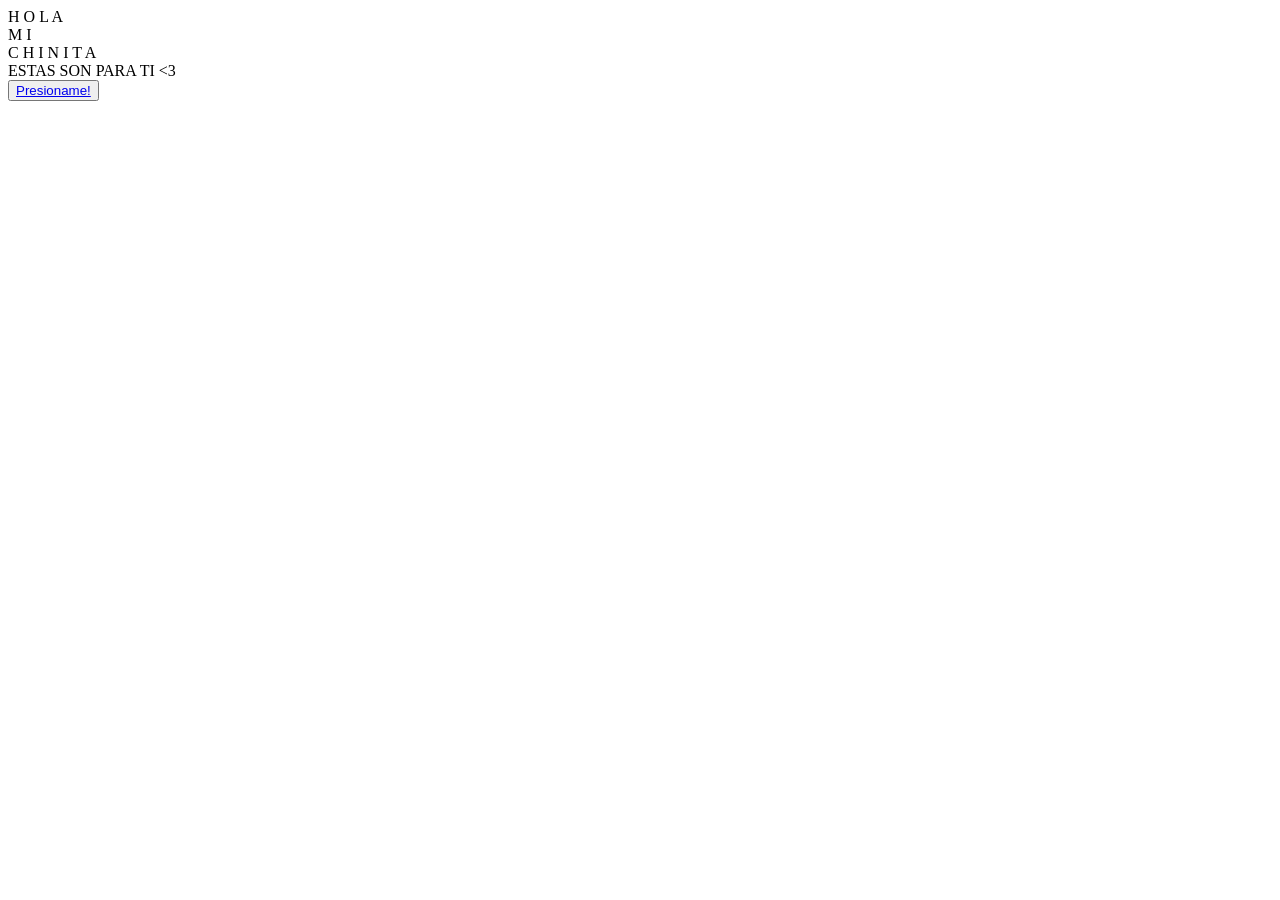
==== Index.html @ fe49dd05 "cambios añadidos" ====
<!DOCTYPE html>
<html lang="es">
<head>
    <meta charset="UTF-8">
    <meta http-equiv="X-UA-Compatible" content="IE=edge">
    <meta name="viewport" content="width=device-width, initial-scale=1.0">
    <link rel="stylesheet" href="DATOS/css/style.css">
    <link rel="icon" href="DATOS/img/flowers.png" type="image/x-icon">
    <title>FLORES</title>
</head>
<body>
    <div class="greetings">
        <span>H</span>
        <span>O</span>
        <span>L</span>
        <span>A</span>
    </div>
    <div class="greetings">
        <span></span>
        <span></span>
        <span></span>
        <span></span>
        <span></span>
        <span></span>
    </div>
    <div class="greetings">
        <span>M</span>
        <span>I</span>
    </div>
    <div class="greetings">
        <span></span>
        <span></span>
        <span></span>
        <span></span>
        <span></span>
        <span></span>
    </div>
    <div class="greetings">
        <span>C</span>
        <span>H</span>
        <span>I</span>
        <span>N</span>
        <span>I</span>
        <span>T</span>
        <span>A</span>
    </div>
    <div class="description">
        <span>ESTAS SON PARA TI <3</span>
    </div>
    <div class="button">
        <button>
            <a href="DATOS/FLORES.html">Presioname!</a>
        </button>
    </div>
</body>
</html>
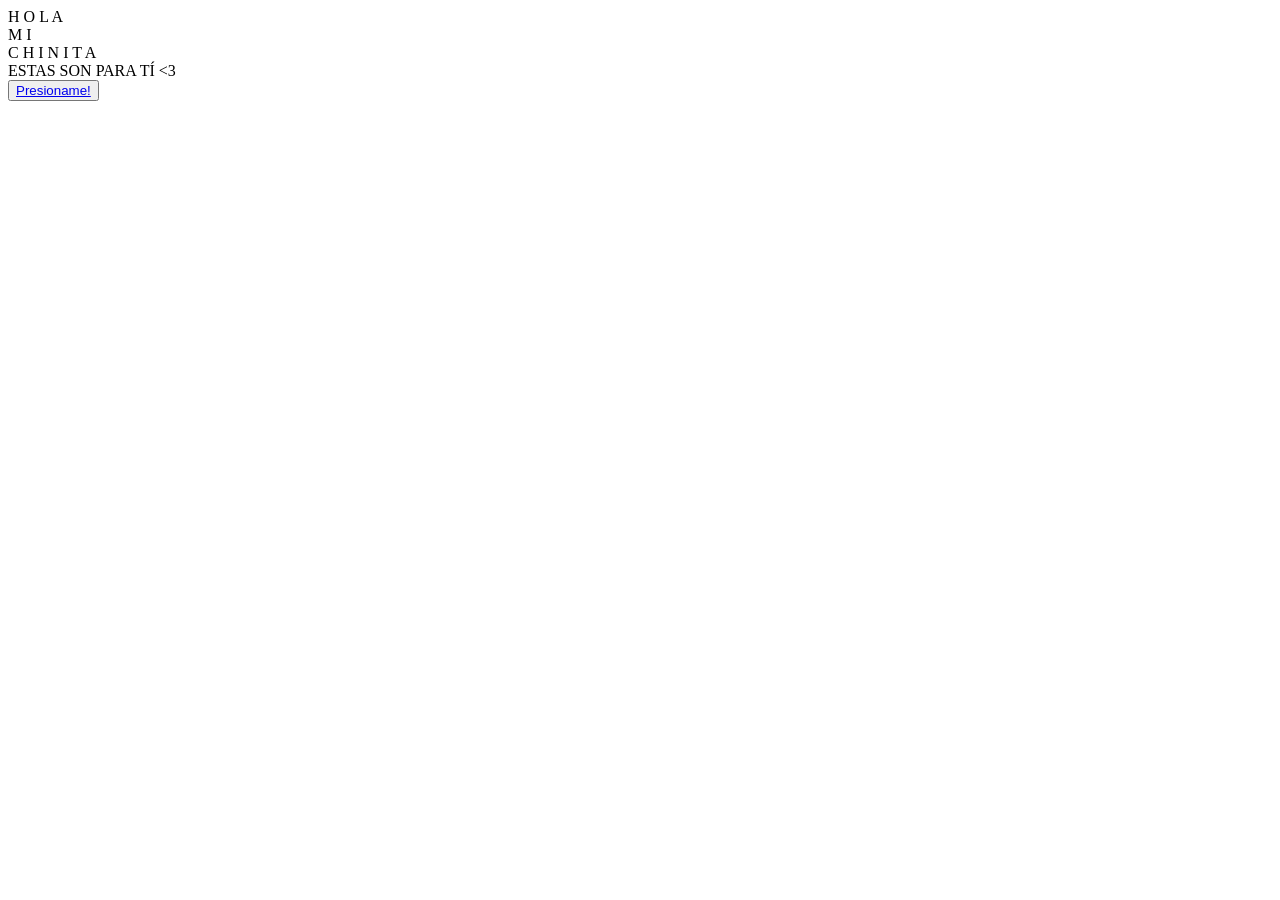
==== commit 97f0e074: "fix name" ====
--- a/Index.html
+++ b/Index.html
@@ -45,7 +45,7 @@
         <span>A</span>
     </div>
     <div class="description">
-        <span>ESTAS SON PARA TI <3</span>
+        <span>ESTAS SON PARA TÍ <3</span>
     </div>
     <div class="button">
         <button>
